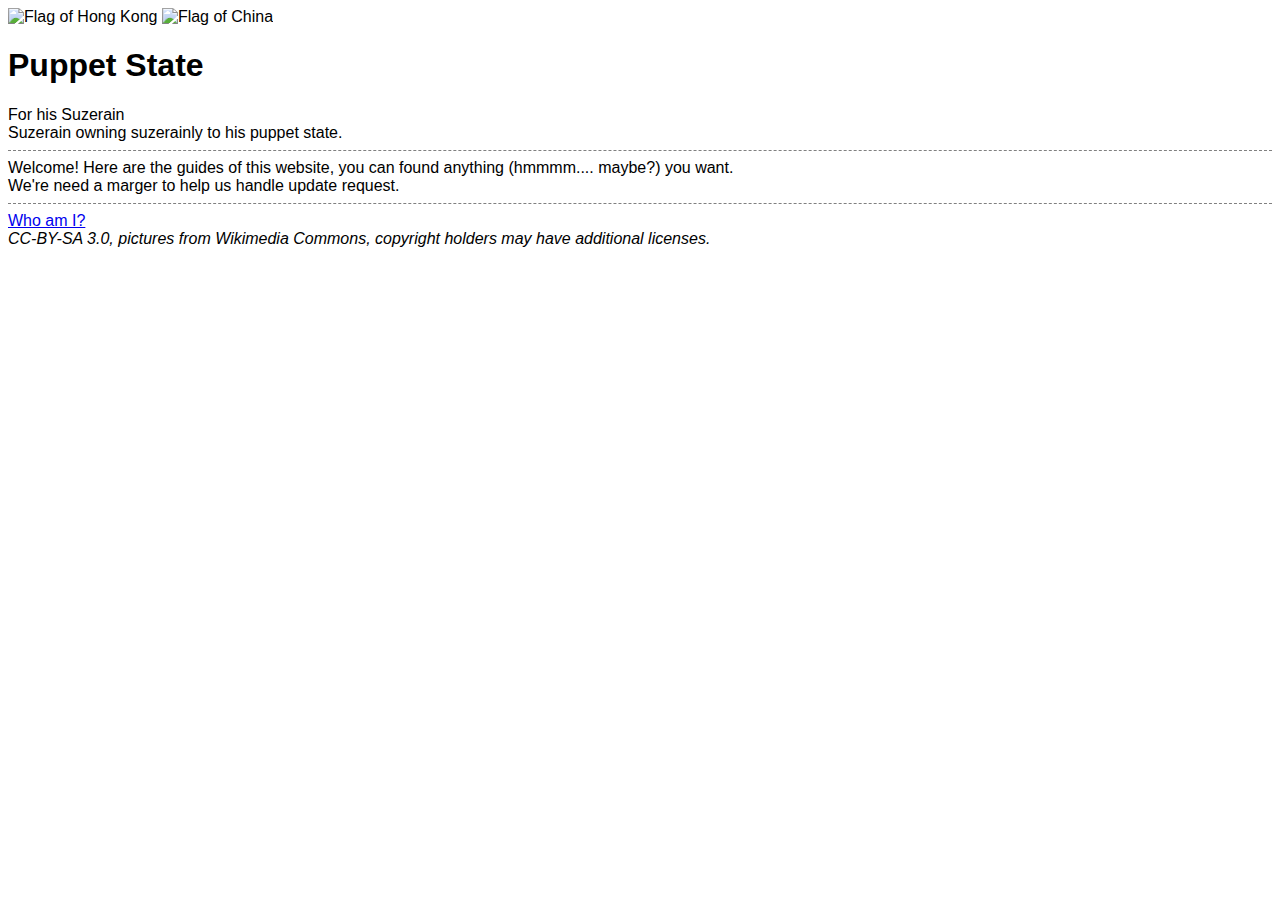
==== index.html @ f2dd4312 "Create index.html" ====
<html>
<head>
<meta charset="utf-8">
<title>Puppet State</title>
<style type="text/css"><!--
body { background-color: white; color: black; font-family: 'Comic Sans MS', 'Chalkboard SE', 'Comic Neue', sans-serif; }
hr { border: 0; border-bottom: 1px dashed; }
@media (prefers-color-scheme: dark) {
body { background-color: #1E1F21; color: #EEEFF1; }
a { color: #BAD7FF; }
}
--></style>
</head>
<body>
<img src="https://upload.wikimedia.org/wikipedia/commons/thumb/5/5b/Flag_of_Hong_Kong.svg/60px-Flag_of_Hong_Kong.svg.png" alt="Flag of Hong Kong"></img> <img src="https://upload.wikimedia.org/wikipedia/commons/thumb/f/fa/Flag_of_the_People%27s_Republic_of_China.svg/90px-Flag_of_the_People%27s_Republic_of_China.svg.png" alt="Flag of China"></img> 

<h1> Puppet State</h1> For his Suzerain
<br>
Suzerain owning suzerainly to his puppet state.
<hr>
Welcome! Here are the guides of this website, you can found anything (hmmmm.... maybe?) you want. 
<br>
We're need a marger to help us handle update request.
<hr>
<a href="https://puppetstate.net/whoami">Who am I?</a>
<address>CC-BY-SA 3.0, pictures from Wikimedia Commons, copyright holders may have additional licenses.</address>
</body>
</html>
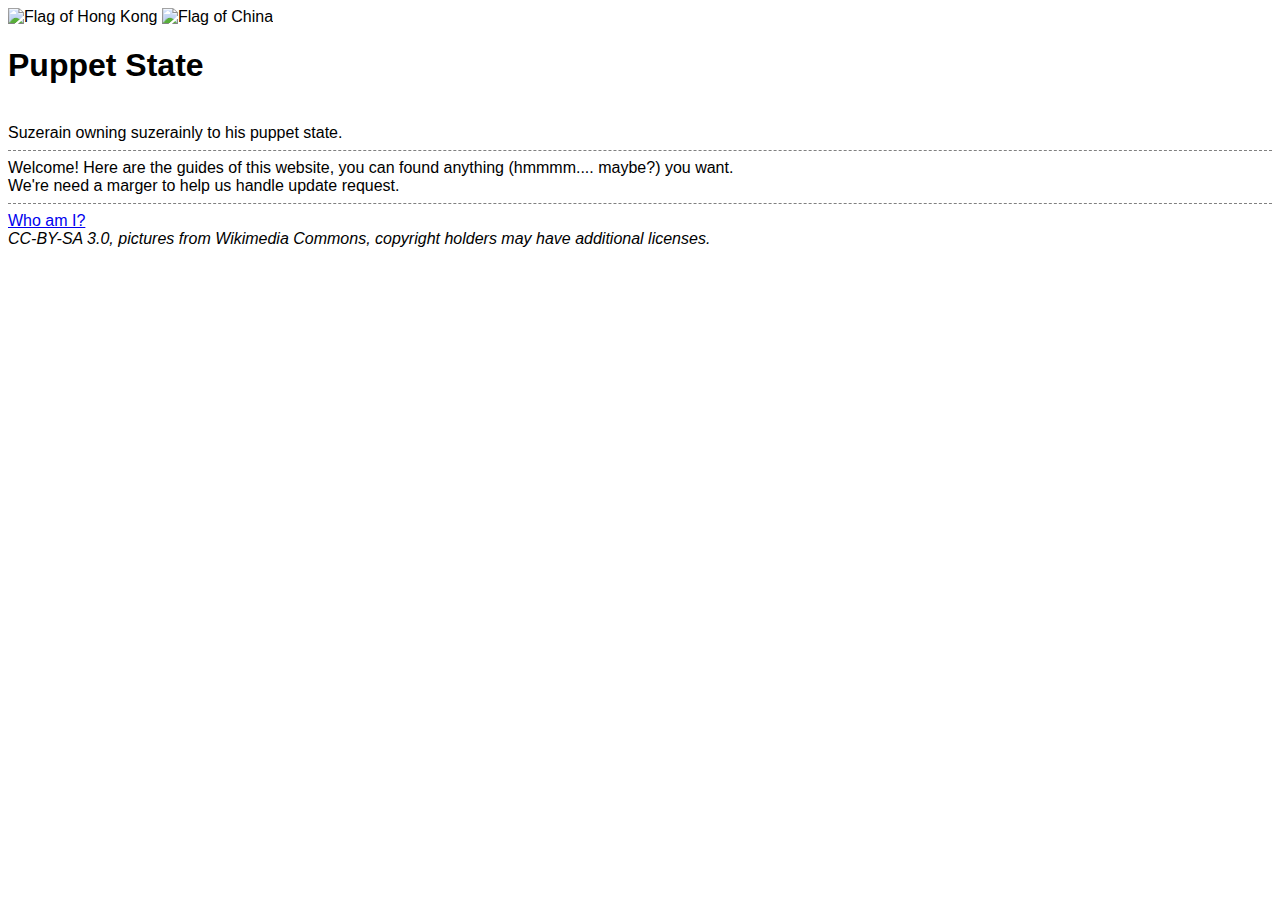
==== commit f2cf1ae9: "Update index.html" ====
--- a/index.html
+++ b/index.html
@@ -12,9 +12,9 @@
 --></style>
 </head>
 <body>
-<img src="https://upload.wikimedia.org/wikipedia/commons/thumb/5/5b/Flag_of_Hong_Kong.svg/60px-Flag_of_Hong_Kong.svg.png" alt="Flag of Hong Kong"></img> <img src="https://upload.wikimedia.org/wikipedia/commons/thumb/f/fa/Flag_of_the_People%27s_Republic_of_China.svg/90px-Flag_of_the_People%27s_Republic_of_China.svg.png" alt="Flag of China"></img> 
+<img src="https://upload.wikimedia.org/wikipedia/commons/thumb/5/5b/Flag_of_Hong_Kong.svg/60px-Flag_of_Hong_Kong.svg.png" alt="Flag of Hong Kong"></img> <img src="https://upload.wikimedia.org/wikipedia/commons/thumb/f/fa/Flag_of_the_People%27s_Republic_of_China.svg/60px-Flag_of_the_People%27s_Republic_of_China.svg.png" alt="Flag of China"></img>
 
-<h1> Puppet State</h1> For his Suzerain
+<h1> Puppet State</h1>
 <br>
 Suzerain owning suzerainly to his puppet state.
 <hr>
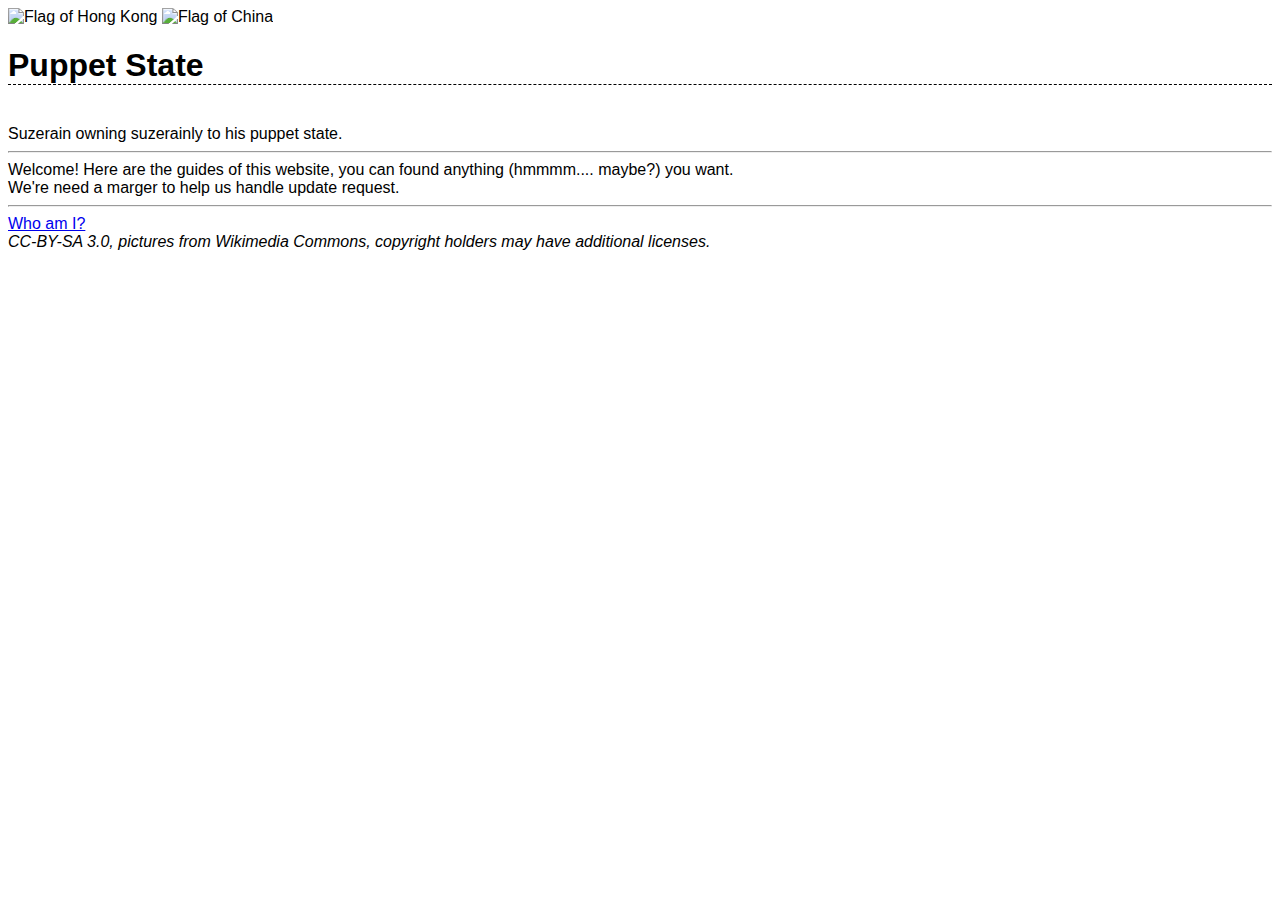
==== commit 3c7b1772: "Update" ====
--- a/index.html
+++ b/index.html
@@ -2,14 +2,7 @@
 <head>
 <meta charset="utf-8">
 <title>Puppet State</title>
-<style type="text/css"><!--
-body { background-color: white; color: black; font-family: 'Comic Sans MS', 'Chalkboard SE', 'Comic Neue', sans-serif; }
-hr { border: 0; border-bottom: 1px dashed; }
-@media (prefers-color-scheme: dark) {
-body { background-color: #1E1F21; color: #EEEFF1; }
-a { color: #BAD7FF; }
-}
---></style>
+<link rel="stylesheet" type="text/css" href="/css/body.css">
 </head>
 <body>
 <img src="https://upload.wikimedia.org/wikipedia/commons/thumb/5/5b/Flag_of_Hong_Kong.svg/60px-Flag_of_Hong_Kong.svg.png" alt="Flag of Hong Kong"></img> <img src="https://upload.wikimedia.org/wikipedia/commons/thumb/f/fa/Flag_of_the_People%27s_Republic_of_China.svg/60px-Flag_of_the_People%27s_Republic_of_China.svg.png" alt="Flag of China"></img>
--- a/css/body.css
+++ b/css/body.css
@@ -0,0 +1,12 @@
+/* It's only use to set body css to make all pages be general css. */
+/* It's be a global css file for website, all chanages need think after before you marge */
+body
+{
+    background-color: white; color: black; font-family: 'Comic Sans MS', 'Chalkboard SE', 'Comic Neue', sans-serif;
+}
+/* Assign style to page body */
+h1
+{
+    border: 0; border-bottom: 1px dashed;
+}
+/* Special assign h1 style */
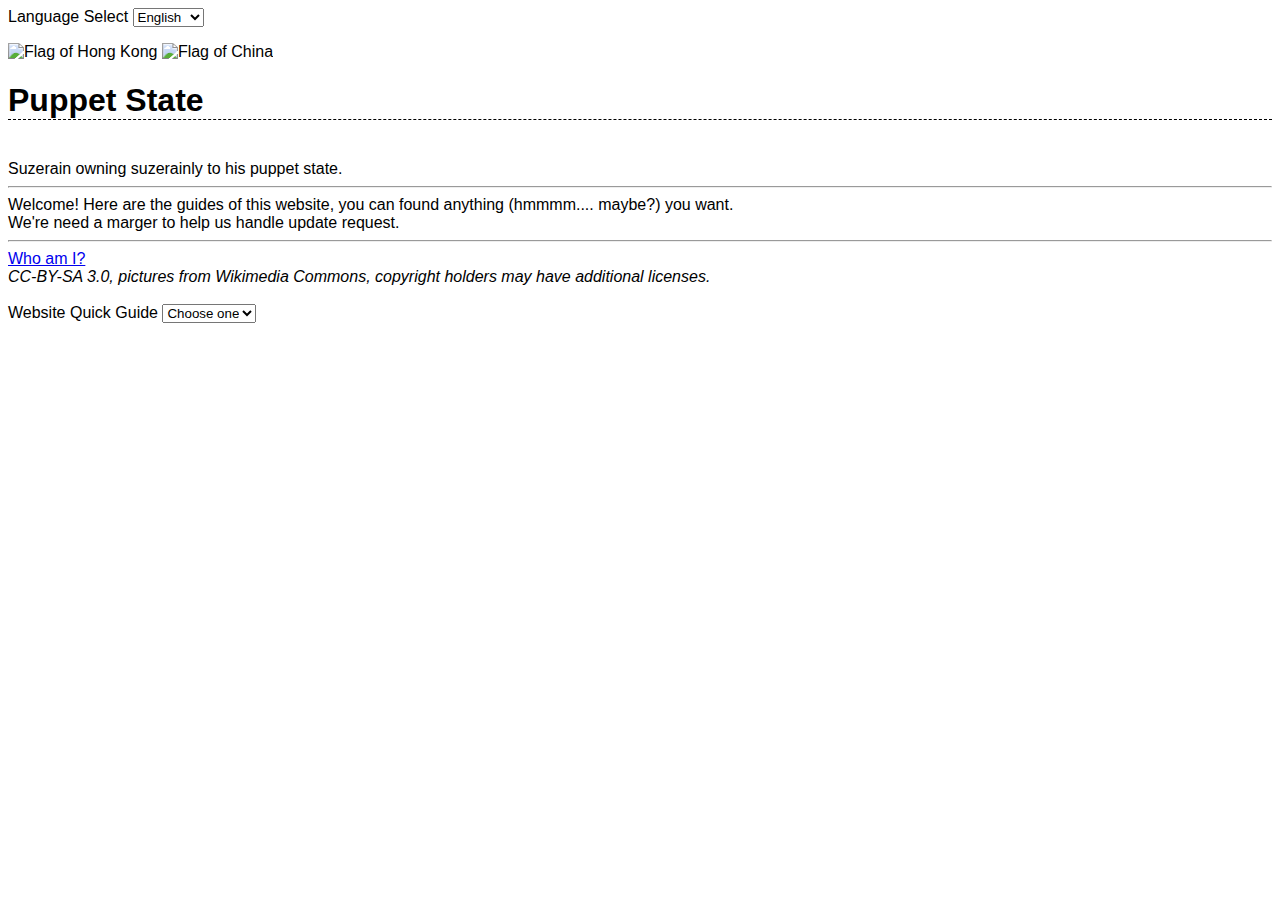
==== commit 58424d43: "support selector" ====
--- a/index.html
+++ b/index.html
@@ -5,6 +5,13 @@
 <link rel="stylesheet" type="text/css" href="/css/body.css">
 </head>
 <body>
+    <form>
+        Language Select
+        <select onchange="window.open(this.options[this.selectedIndex].value)" id="select">
+            <option selected="selected" value="index.html">English</option>
+            <option value = "index-zh.html">Chinese</option>
+        </select>
+    </form>
 <img src="https://upload.wikimedia.org/wikipedia/commons/thumb/5/5b/Flag_of_Hong_Kong.svg/60px-Flag_of_Hong_Kong.svg.png" alt="Flag of Hong Kong"></img> <img src="https://upload.wikimedia.org/wikipedia/commons/thumb/f/fa/Flag_of_the_People%27s_Republic_of_China.svg/60px-Flag_of_the_People%27s_Republic_of_China.svg.png" alt="Flag of China"></img>
 
 <h1> Puppet State</h1>
@@ -15,7 +22,16 @@
 <br>
 We're need a marger to help us handle update request.
 <hr>
-<a href="https://puppetstate.net/whoami">Who am I?</a>
+<a href="whoami.html">Who am I?</a>
 <address>CC-BY-SA 3.0, pictures from Wikimedia Commons, copyright holders may have additional licenses.</address>
+<br>
+<form>
+    Website Quick Guide
+    <select onchange="window.open(this.options[this.selectedIndex].value)" id="select">
+        <option selected="selected">Choose one</option>
+        <option value="index.html">Index</option>
+        <option value = "whoami.html">About me</option>
+    </select>
+</form>
 </body>
 </html>
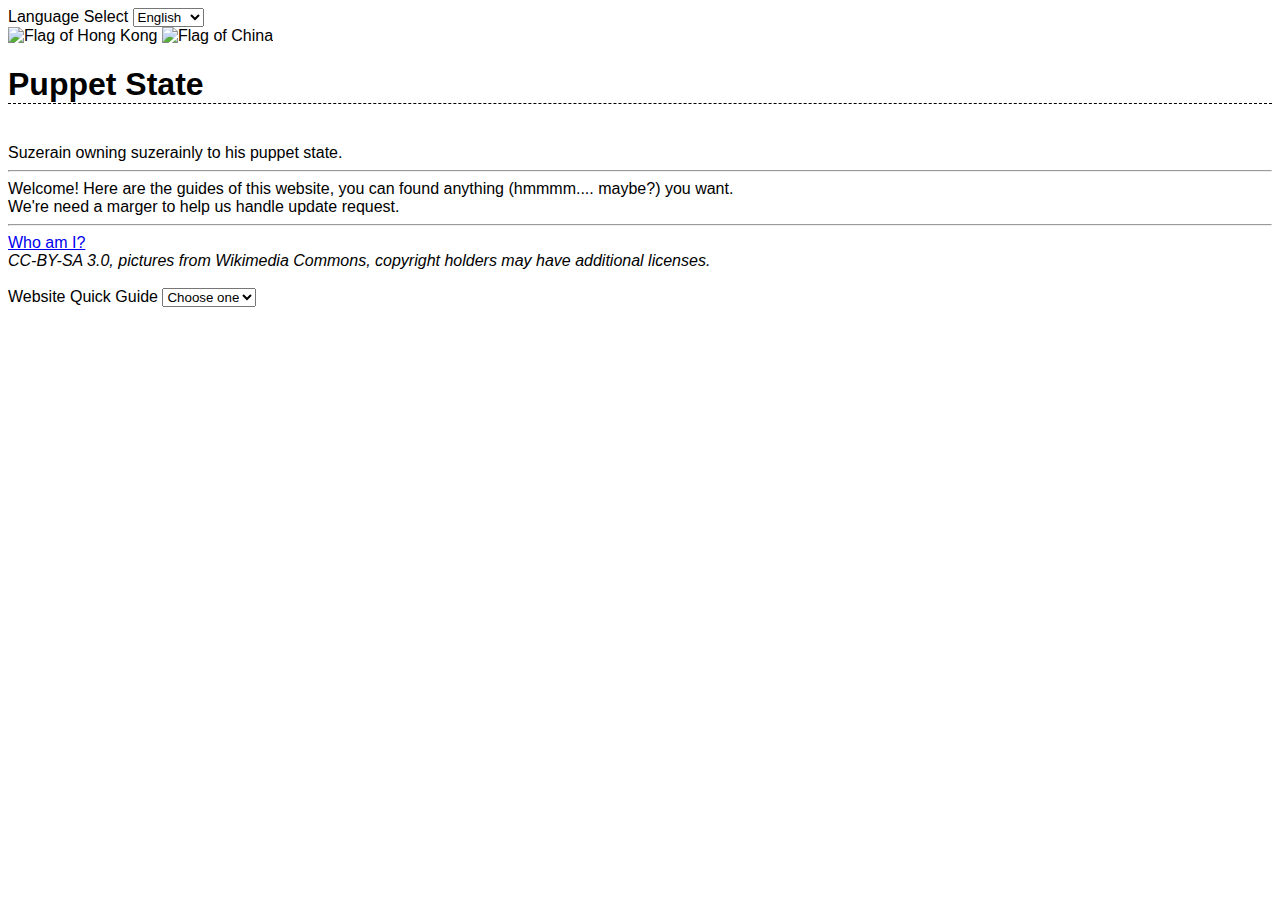
==== commit a9747ab1: "Update index.html" ====
--- a/index.html
+++ b/index.html
@@ -1,3 +1,4 @@
+<!DOCTYPE html>
 <html>
 <head>
 <meta charset="utf-8">
